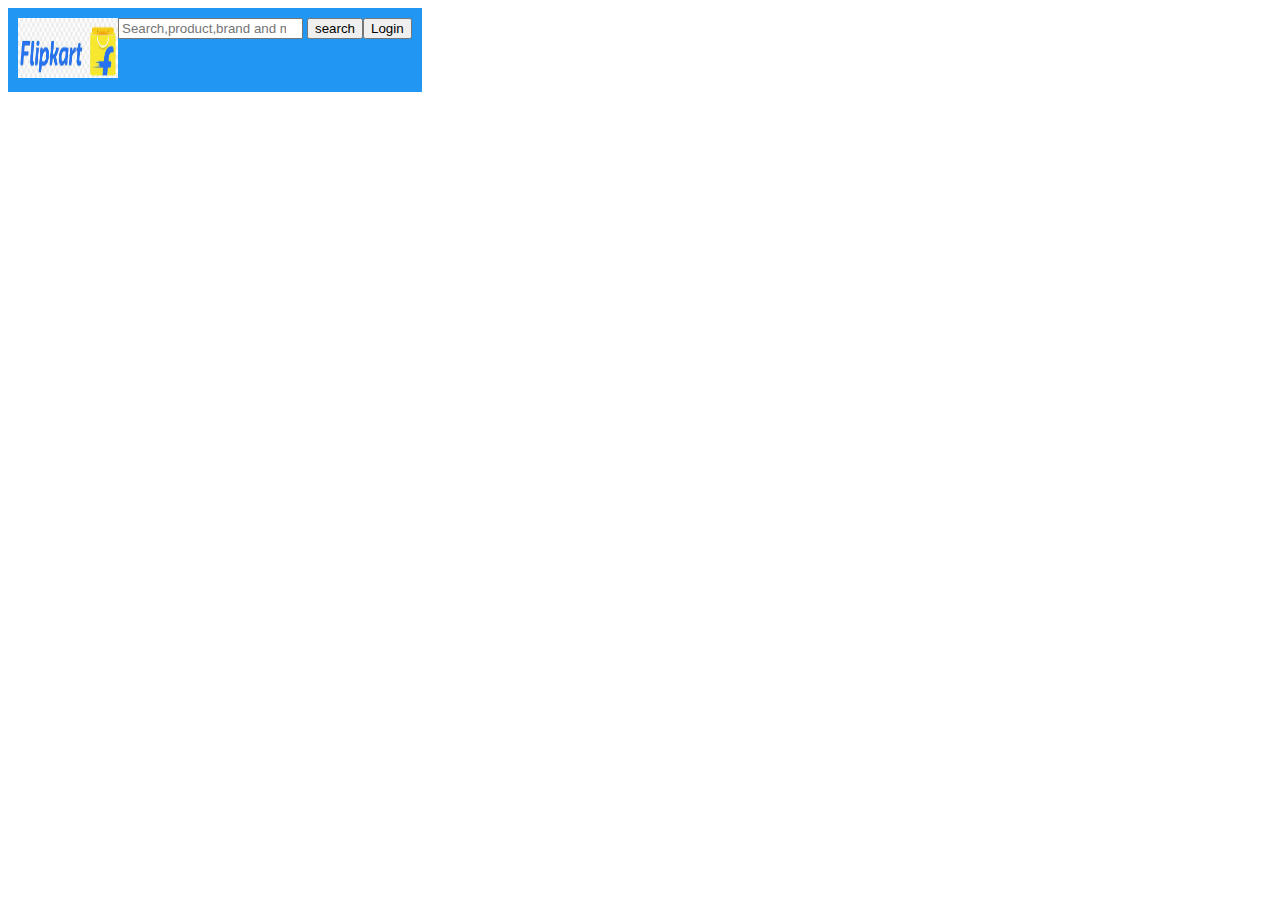
==== Flipkart.html @ f56289d1 "first commit" ====
<!DOCTYPE html>
<html>
    <head> 
        <style>
            .grid-container {
              display: inline-grid;
              grid-template-columns: auto auto auto;
              background-color: #2196F3;
              padding: 10px;
              align-self: auto;
            }
            grid-item {
            padding: 50px;
            font-size: 30px;
            text-align: center;
            }
            </style>
        <title>Flipkart home page</title> 
            
    </head>  
   
    <nav>
        <div class="grid-container">
            <div class="grid-item">
                <img src="img/logo.jpeg" alt="logo" width="100" height="60">
            </div>  
        <div class="grid-item">
            <div class="search">
                <input type="search" name="search" placeholder="Search,product,brand and more">
                <button class="search-button" >search</button>
                <i class="fa fa-envelope icon">
                </i>
            </div>
        </div>
        <div class="grid-item" >
            <button type="button">Login</button> 
        </div>
        </div>
    </nav>

</html>
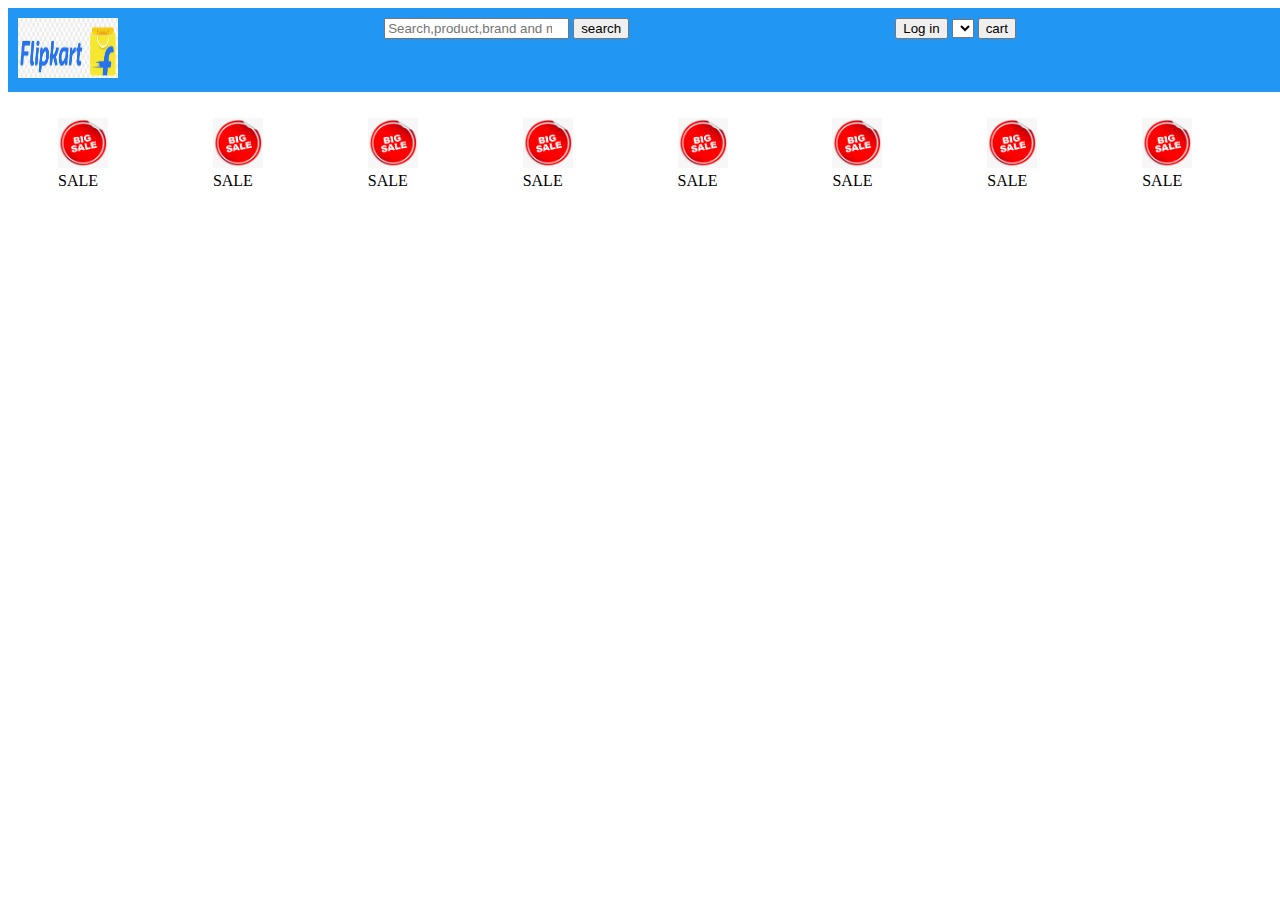
==== commit 293a621b: "implemented html &css" ====
--- a/Flipkart.html
+++ b/Flipkart.html
@@ -4,8 +4,17 @@
         <style>
             .grid-container {
               display: inline-grid;
+              width: 100% ;
               grid-template-columns: auto auto auto;
               background-color: #2196F3;
+              padding: 10px;
+              align-self: auto;
+            }
+            .grid-container-categories {
+              display: inline-grid;
+              width: 100% ;
+              grid-template-columns: auto auto auto auto auto auto auto auto auto;
+             
               padding: 10px;
               align-self: auto;
             }
@@ -18,24 +27,91 @@
         <title>Flipkart home page</title> 
             
     </head>  
-   
+<!-- header -->
     <nav>
         <div class="grid-container">
             <div class="grid-item">
-                <img src="img/logo.jpeg" alt="logo" width="100" height="60">
+                <img src="img/logo.jpeg" 
+                alt="logo" 
+                width="100" height="60">
             </div>  
         <div class="grid-item">
             <div class="search">
-                <input type="search" name="search" placeholder="Search,product,brand and more">
+                <input type="search" 
+                name="search" 
+                placeholder="Search,product,brand and more" >
                 <button class="search-button" >search</button>
-                <i class="fa fa-envelope icon">
-                </i>
+                
             </div>
-        </div>
+        </div> 
+       
+          
+        
         <div class="grid-item" >
-            <button type="button">Login</button> 
+            <button type="button">Log in</button> 
+            <select name="more"></select>
+            <button type="button">cart</button> 
         </div>
         </div>
+        
     </nav>
 
+<!--categories-->
+<nav>
+    <div class="grid-container-categories">
+        <div class="grid-item">
+            <figure>
+                <img src="img/sale.png" height="50px" width="50px">
+                <figcaption  >SALE</figcaption>
+            </figure>   
+        </div>
+        <div class="grid-item">
+            <figure>
+                <img src="img/sale.png" height="50px" width="50px">
+                <figcaption>SALE</figcaption>
+            </figure>   
+        </div>
+        <div class="grid-item">
+            <figure>
+                <img src="img/sale.png" height="50px" width="50px">
+                <figcaption>SALE</figcaption>
+            </figure>   
+        </div>
+        <div class="grid-item">
+            <figure>
+                <img src="img/sale.png" height="50px" width="50px">
+                <figcaption>SALE</figcaption>
+            </figure>   
+        </div>
+        <div class="grid-item">
+            <figure>
+                <img src="img/sale.png" height="50px" width="50px">
+                <figcaption>SALE</figcaption>
+            </figure>   
+        </div>
+        <div class="grid-item">
+            <figure>
+                <img src="img/sale.png" height="50px" width="50px">
+                <figcaption>SALE</figcaption>
+            </figure>   
+        </div>
+        <div class="grid-item">
+            <figure>
+                <img src="img/sale.png" height="50px" width="50px">
+                <figcaption>SALE</figcaption>
+            </figure>   
+        </div>
+        <div class="grid-item">
+            <figure>
+                <img src="img/sale.png" height="50px" width="50px">
+                <figcaption>SALE</figcaption>
+            </figure>   
+        </div>
+            </figure> 
+            
+        </div>
+    </div>
+
+
+</nav>       
 </html>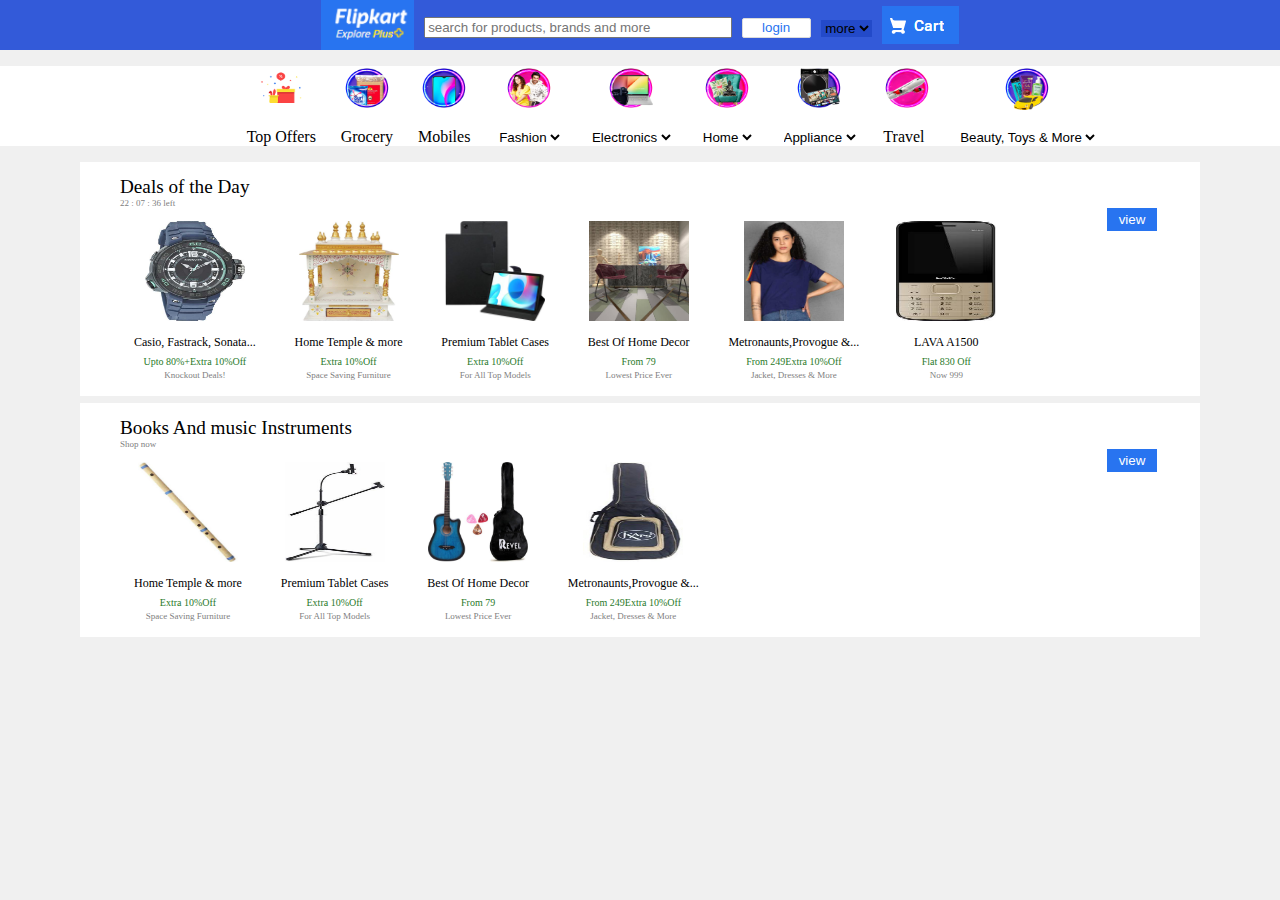
==== commit a3376b47: "Completed html &css prac" ====
--- a/Flipkart.html
+++ b/Flipkart.html
@@ -1,117 +1,266 @@
 <!DOCTYPE html>
 <html>
-    <head> 
-        <style>
-            .grid-container {
-              display: inline-grid;
-              width: 100% ;
-              grid-template-columns: auto auto auto;
-              background-color: #2196F3;
-              padding: 10px;
-              align-self: auto;
-            }
-            .grid-container-categories {
-              display: inline-grid;
-              width: 100% ;
-              grid-template-columns: auto auto auto auto auto auto auto auto auto;
-             
-              padding: 10px;
-              align-self: auto;
-            }
-            grid-item {
-            padding: 50px;
-            font-size: 30px;
-            text-align: center;
-            }
-            </style>
-        <title>Flipkart home page</title> 
-            
-    </head>  
-<!-- header -->
-    <nav>
-        <div class="grid-container">
-            <div class="grid-item">
-                <img src="img/logo.jpeg" 
-                alt="logo" 
-                width="100" height="60">
-            </div>  
-        <div class="grid-item">
-            <div class="search">
-                <input type="search" 
-                name="search" 
-                placeholder="Search,product,brand and more" >
-                <button class="search-button" >search</button>
-                
-            </div>
-        </div> 
-       
-          
-        
-        <div class="grid-item" >
-            <button type="button">Log in</button> 
-            <select name="more"></select>
-            <button type="button">cart</button> 
+    <head>
+        <meta charset="UTF-8">
+        <meta http-equiv="X-UA-Compatible" content="IE=edge">
+        <meta name="viewport" content="width=device-width, initial-scale=1.0">
+        <link rel="stylesheet" href="style.css">
+        <title>Flipkart </title>
+    </head>
+    
+    <body>
+        <div class="header">
+            <header>
+                <nav >
+                    <ul >
+                        <li><a href=""><img class="logoimage" src="images/logo.PNG" alt=" logo"></a></li>
+                        <li>
+                            <input class="searchbox" type="text" placeholder="search for products, brands and more" />
+                        </li>
+                        <li ><button class="loginBtn">login</button></li>
+                        <li>
+                            <select name="" id="">
+                                <option value="">more</a></li>
+                            </select>    
+                        <li><a href=""><img src="images/cart.PNG"  class="cartlogo"/></a></li>
+                    
+                    </ul>
+                    
+                </nav>
+            </header>
         </div>
-        </div>
-        
-    </nav>
+        <main>
+            <section>
+                <div class="category-flex">
+                    <ul>
+                        <li>
+                            <figcaption>
+                            <a href="">   
+                            <img src="images/offers.png" alt="top offers" />
+                            <br>Top Offers
+                            </a>    
+                            </figcaption>
+                        </li>
+                        <li>
+                            <figcaption>
+                                <a href=""> 
+                                <img src="images/Grocery.png" alt="Grocery" />
+                                <br>Grocery
+                                </a>    
+                            </figcaption>
+                        </li>
+                    <li>
+                        <figcaption>
+                            <a href=""> 
+                            <img src="images/mobiles.png" alt="Mobiles" />
+                            <br>Mobiles
+                            </a>    
+                        </figcaption>
+                    </li>
+                    <li>
+                        <figcaption>
+                            <a href=""> 
+                            <img src="images/Fashion.png" alt="Fashion" />
+                            <br>
+                            <select name="" id="">
+                                <option value="">Fashion</option>
+                            </select>
+                            </a>    
+                        </figcaption>
+                    </li>
+                    <li>
+                        <figcaption>
+                            <a href=""> 
+                            <img src="images/Electronics.png" alt="Electronics" />
+                            <br>
+                            <select name="" id="">
+                                <option value="">Electronics</option>
+                            </select>
+                            </a>    
+                        </figcaption>
+                    </li>
+                    <li>
+                        <figcaption>
+                            <a href=""> 
+                            <img src="images/Home.png" alt="Home" />
+                            <br><select name="" id="">
+                                    <option value="">Home</option>
+                            </select>
+                            </a>    
+                        </figcaption>
+                    </li>
+                    <li>
+                        <figcaption>
+                            <a href=""> 
+                            <img src="images/Appliances.png" alt="Appliance" />
+                            <br>
+                                <select name="" id="">
+                                    <option value="">Appliance</option>
+                                </select>
+                            </a>    
+                        </figcaption>
+                            
+                    </li>
+                    <li>
+                        <figcaption>
+                            <a href=""> 
+                            <img src="images/Travel.png" alt="Travel" />
+                            <br>Travel
+                            </a>    
+                        </figcaption>
+                    </li>
+                    <li>
+                        <figcaption>
+                            <a href=""> 
+                            <img src="images/Beauty,toys and more.png" alt="Beauty, Toys & More" />
+                            <br>
+                            <select name="" id="">
+                            <option value="">Beauty, Toys & More</option>
+                        </select>
+                        </a>    
+                        </figcaption>
+                    </li>
+                    </ul>
+                </div>
+            </section>
+            <section class="sectionclass">
+                <div class="sectionHeader">
+                    <big>Deals of the Day</big>
+                    <small>22 : 07 : 36 left</small>
+                    <button class="viewBtn">view</button>
+                </div>
+                
+                <div class="deal-flex">
+                    <ul>
+                        <li>
+                            <figcaption>
+                            <a href="">
+                            <img src="images/sonata.jpeg" alt="product">
+                            <h2>Casio, Fastrack, Sonata...</h2>
+                            <p>Upto 80%+Extra 10%Off</p>
+                            <small>Knockout Deals!</small>
+                            </a>    
+                            </figcaption>
+                    </li>
+                    <li>
+                        <figcaption>
+                        <a href="">
+                        <img src="images/temple.jpeg" alt="product">
+                        <h2>Home Temple & more</h2>
+                        <p>Extra 10%Off</p>
+                        <small>Space Saving Furniture</small>
+                        </a>    
+                        </figcaption>
+                        </li>
+                    <li>
+                        <figcaption>
+                        <a href="">
+                        <img src="images/tablet.jpeg" alt="product">
+                        <h2>Premium Tablet Cases</h2>
+                        <p>Extra 10%Off</p>
+                        <small>For All Top Models</small>
+                        </a>    
+                        </figcaption>
+                        </li>
+                    <li>
+                        <figcaption>
+                            <a href="">
+                        <img src="images/home-decor.jpeg" alt="product">
+                        <h2>Best Of Home Decor</h2>
+                        <p>From 79</p>
+                        <small>Lowest Price Ever</small>
+                        </a>    
+                        </figcaption>
+                    </li>
+                    <li>
+                        <figcaption>
+                            <a href="">
+                        <img src="images/metronaunts.jpeg" alt="product">
+                        <h2>Metronaunts,Provogue &...</h2>
+                        <p>From 249Extra 10%Off</p>
+                        <small>Jacket, Dresses & More</small>
+                        </a>    
+                        </figcaption>
+                    </li>
+                    <li>
+                        <figcaption>
+                            <a href="">
+                        <img src="images/LAVA.jpeg" alt="product">
+                        <h2>LAVA A1500</h2> 
+                        <p>Flat 830 Off</p>
+                        <small>Now 999</small>
+                        </a>    
+                        </figcaption>
+                    </li>
+                   
+                    </ul>
+                </div>
+                
+            
+            
+                
+            </section>
 
-<!--categories-->
-<nav>
-    <div class="grid-container-categories">
-        <div class="grid-item">
-            <figure>
-                <img src="img/sale.png" height="50px" width="50px">
-                <figcaption  >SALE</figcaption>
-            </figure>   
-        </div>
-        <div class="grid-item">
-            <figure>
-                <img src="img/sale.png" height="50px" width="50px">
-                <figcaption>SALE</figcaption>
-            </figure>   
-        </div>
-        <div class="grid-item">
-            <figure>
-                <img src="img/sale.png" height="50px" width="50px">
-                <figcaption>SALE</figcaption>
-            </figure>   
-        </div>
-        <div class="grid-item">
-            <figure>
-                <img src="img/sale.png" height="50px" width="50px">
-                <figcaption>SALE</figcaption>
-            </figure>   
-        </div>
-        <div class="grid-item">
-            <figure>
-                <img src="img/sale.png" height="50px" width="50px">
-                <figcaption>SALE</figcaption>
-            </figure>   
-        </div>
-        <div class="grid-item">
-            <figure>
-                <img src="img/sale.png" height="50px" width="50px">
-                <figcaption>SALE</figcaption>
-            </figure>   
-        </div>
-        <div class="grid-item">
-            <figure>
-                <img src="img/sale.png" height="50px" width="50px">
-                <figcaption>SALE</figcaption>
-            </figure>   
-        </div>
-        <div class="grid-item">
-            <figure>
-                <img src="img/sale.png" height="50px" width="50px">
-                <figcaption>SALE</figcaption>
-            </figure>   
-        </div>
-            </figure> 
-            
-        </div>
-    </div>
-
-
-</nav>       
-</html>+            <section class="sectionclass">
+                <div class="sectionHeader">
+                    <big>Books And music Instruments</big><br>
+                    <small>Shop now</small>
+                    <button>view</button>
+                </div>
+                
+                <div class="deal-flex">
+                    <ul>
+                   
+                    <li>
+                        <figcaption>
+                        <a href="">
+                        <img src="images/flutes.jpeg" alt="product">
+                        <h2>Home Temple & more</h2>
+                        <p>Extra 10%Off</p>
+                        <small>Space Saving Furniture</small>
+                        </a>    
+                        </figcaption>
+                        </li>
+                    <li>
+                        <figcaption>
+                        <a href="">
+                        <img src="images/microphone.jpeg" alt="product">
+                        <h2>Premium Tablet Cases</h2>
+                        <p>Extra 10%Off</p>
+                        <small>For All Top Models</small>
+                        </a>    
+                        </figcaption>
+                        </li>
+                    <li>
+                        <figcaption>
+                            <a href="">
+                        <img src="images/acoustic-guitars.jpeg" alt="product">
+                        <h2>Best Of Home Decor</h2>
+                        <p>From 79</p>
+                        <small>Lowest Price Ever</small>
+                        </a>    
+                        </figcaption>
+                    </li>
+                    <li>
+                        <figcaption>
+                            <a href="">
+                        <img src="images/musical-acce.jpeg" alt="product">
+                        <h2>Metronaunts,Provogue &...</h2>
+                        <p>From 249Extra 10%Off</p>
+                        <small>Jacket, Dresses & More</small>
+                        </a>    
+                        </figcaption>
+                    </li>
+                   
+                   
+                    </ul>
+                </div>
+                
+            
+            
+                
+            </section>
+        </main>
+    </body>
+    
+    </html>--- a/style.css
+++ b/style.css
@@ -0,0 +1,198 @@
+
+body{
+  margin: 0;
+  padding: 0;
+  background-color: #f0f0f0;
+}
+.header {
+  background-color: #204bd6e8;
+ align-items: auto;
+ justify-content: center; 
+ height: 50px;
+
+}
+nav ul {
+
+  display: flex;
+  flex-flow: row wrap;
+  justify-content: center;
+  align-items: center;
+  list-style-type: none;
+  margin: 0;
+  padding: 0;
+}
+nav ul li {
+  height: 100%;
+  padding: 0px 5px 0px 5px;
+
+}
+nav select{
+  border: none;
+  
+  background-color: #2249c7e8;
+
+}
+.searchbox{
+  width: 300px;
+}
+ 
+
+
+nav a{
+  text-decoration : none;
+  font-size: 1.2rem;
+  color: white;
+  padding: 0;
+}
+.logoimage{
+  height:50px ;
+  padding: 0;
+  margin: 0;   
+}
+
+
+
+.loginBtn{
+  color: #2874f0;
+  font-weight: 500;
+  text-align: center;
+  background-color: #fff;
+  cursor: pointer;
+  border-radius: 2px;
+  width: 69px;
+  height: 20px;
+  border: 1px solid #dbdbdb;
+  padding-left: 5px;
+ 
+}
+
+
+.category-flex ul{
+  display: flex;
+ 
+  flex-wrap: nowrap;
+  justify-content: center;
+  align-content: center;
+  
+  background-color: white;
+  list-style-type: none;
+  
+  
+}
+.category-flex  li {
+padding-left: 2%;
+
+}
+.category-flex a{
+  text-decoration: none;
+ color: black;
+}
+
+.category-flex img{
+  height: 44px;
+  width: 48px;
+  display: block;
+  margin-left: auto;
+  margin-right: auto;
+  margin-top: auto;
+}
+
+
+.category-flex select{
+  border:none;
+  background-color: white;
+}
+
+
+.sectionclass{
+  margin: 7px 80px;
+  padding: 2px 40px;
+  height: 230px;
+  background-color: white;
+  
+}
+.sectionHeader{
+  
+  padding-top: 9px;
+  margin: 3px 0px;
+  width: 100%;
+  height: 30px;
+  float: left;
+}
+.sectionHeader button{
+  margin-right: 3px;
+  /* margin-left: -2%;  */
+  float: right;
+  text-align: center;
+  border : none;
+  background-color: #2874f0;
+  color: white;
+  font-weight: 500;
+  height: 23px;
+  width: 50px;
+}
+.sectionHeader h1{
+  margin-top: 3px;
+  padding: 2px;
+  font-size: 10px;
+  color: gray;
+}
+.sectionHeader small{
+    
+  font-size: 9px;
+  color: gray;
+  display: block;
+}
+
+.deal-flex ul{
+  display: flex;
+  flex-basis: 15%;
+  list-style-type: none;
+  margin-bottom: 7px;
+  margin-left: 0%;
+  padding-left: 10px;
+  height: 100px;
+  display: fleX;
+  flex-direction: row;
+  flex-wrap: nowrap;
+  justify-content: left;
+  align-content: center;
+  gap: 3%;
+  
+}
+.deal-flex li a{
+  text-decoration: none;
+  color: black;
+}
+.deal-flex  img{
+  display: block;
+  padding: 2px;
+  margin: 10px auto ;
+  width: 100px;
+  height: 100px;
+  padding: 2px;
+}
+
+.deal-flex h2{
+  text-align: center;
+  font-size: 12px;
+  font-weight: normal;
+  padding: 2px;
+  margin: 2px;
+  text-overflow: ellipsis;
+
+}
+.deal-flex p{
+  text-align: center;
+  color: rgb(42, 122, 42);
+  padding: 2px;
+  margin: 1px;
+  font-size: 10px;
+  font-weight: 500;
+}
+.deal-flex small{
+  text-align: center;
+  font-size: 9px;
+  color: gray;
+  display: block;
+}
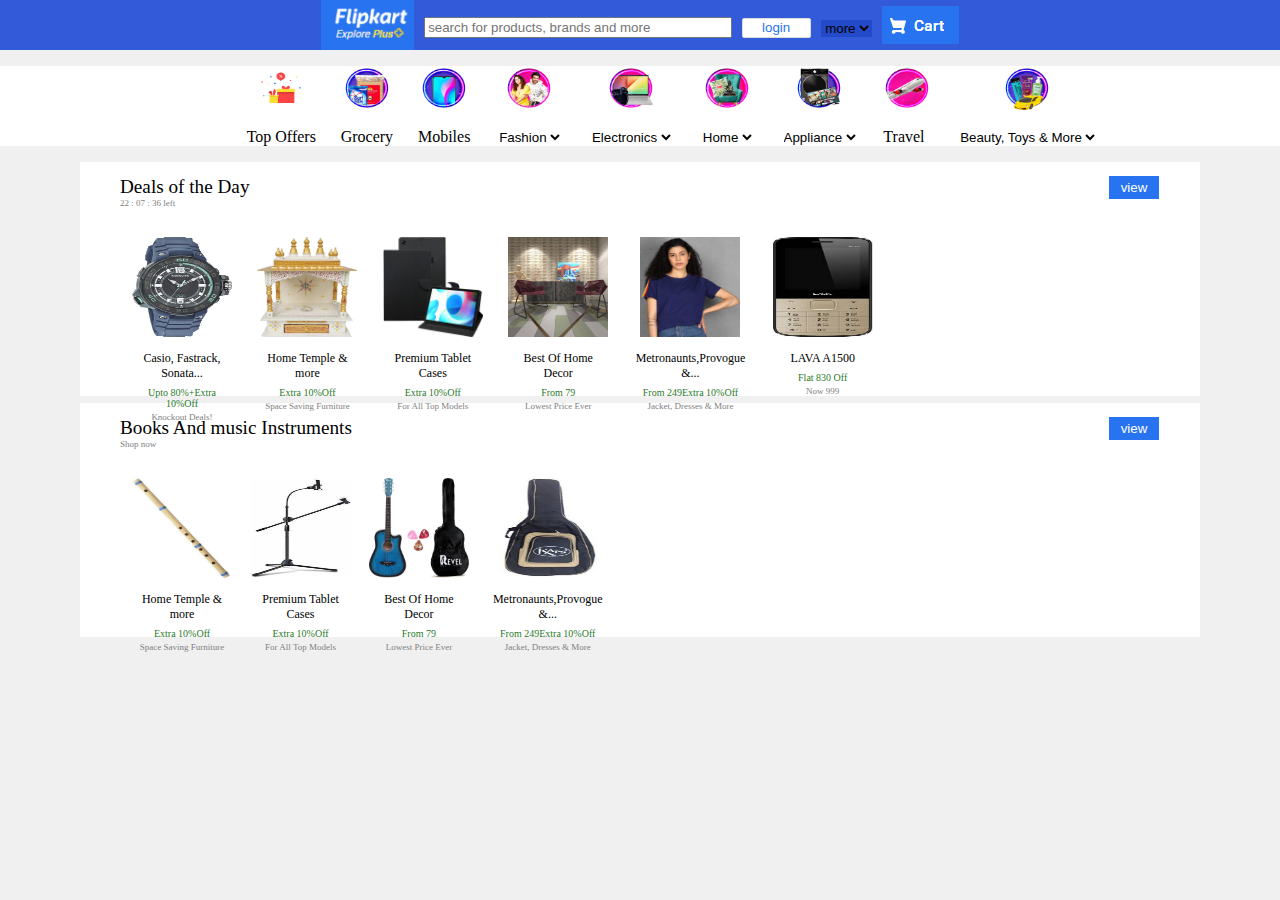
==== commit 3d3733aa: "updated the changes" ====
--- a/Flipkart.html
+++ b/Flipkart.html
@@ -13,16 +13,16 @@
             <header>
                 <nav >
                     <ul >
-                        <li><a href=""><img class="logoimage" src="images/logo.PNG" alt=" logo"></a></li>
+                        <li><a href="#"><img class="logoimage" src="images/logo.PNG" alt=" logo"></a></li>
                         <li>
                             <input class="searchbox" type="text" placeholder="search for products, brands and more" />
                         </li>
                         <li ><button class="loginBtn">login</button></li>
                         <li>
-                            <select name="" id="">
+                            <select name="option" >
                                 <option value="">more</a></li>
                             </select>    
-                        <li><a href=""><img src="images/cart.PNG"  class="cartlogo"/></a></li>
+                        <li><a href="#"><img src="images/cart.PNG"  class="cartlogo"/></a></li>
                     
                     </ul>
                     
@@ -35,7 +35,7 @@
                     <ul>
                         <li>
                             <figcaption>
-                            <a href="">   
+                            <a href="#">   
                             <img src="images/offers.png" alt="top offers" />
                             <br>Top Offers
                             </a>    
@@ -43,7 +43,7 @@
                         </li>
                         <li>
                             <figcaption>
-                                <a href=""> 
+                                <a href="#"> 
                                 <img src="images/Grocery.png" alt="Grocery" />
                                 <br>Grocery
                                 </a>    
@@ -51,7 +51,7 @@
                         </li>
                     <li>
                         <figcaption>
-                            <a href=""> 
+                            <a href="#"> 
                             <img src="images/mobiles.png" alt="Mobiles" />
                             <br>Mobiles
                             </a>    
@@ -59,7 +59,7 @@
                     </li>
                     <li>
                         <figcaption>
-                            <a href=""> 
+                            <a href="#"> 
                             <img src="images/Fashion.png" alt="Fashion" />
                             <br>
                             <select name="" id="">
@@ -70,7 +70,7 @@
                     </li>
                     <li>
                         <figcaption>
-                            <a href=""> 
+                            <a href="#"> 
                             <img src="images/Electronics.png" alt="Electronics" />
                             <br>
                             <select name="" id="">
@@ -81,7 +81,7 @@
                     </li>
                     <li>
                         <figcaption>
-                            <a href=""> 
+                            <a href="#"> 
                             <img src="images/Home.png" alt="Home" />
                             <br><select name="" id="">
                                     <option value="">Home</option>
@@ -91,7 +91,7 @@
                     </li>
                     <li>
                         <figcaption>
-                            <a href=""> 
+                            <a href="#"> 
                             <img src="images/Appliances.png" alt="Appliance" />
                             <br>
                                 <select name="" id="">
@@ -103,7 +103,7 @@
                     </li>
                     <li>
                         <figcaption>
-                            <a href=""> 
+                            <a href="#"> 
                             <img src="images/Travel.png" alt="Travel" />
                             <br>Travel
                             </a>    
@@ -111,7 +111,7 @@
                     </li>
                     <li>
                         <figcaption>
-                            <a href=""> 
+                            <a href="#"> 
                             <img src="images/Beauty,toys and more.png" alt="Beauty, Toys & More" />
                             <br>
                             <select name="" id="">
@@ -123,89 +123,90 @@
                     </ul>
                 </div>
             </section>
+            
             <section class="sectionclass">
                 <div class="sectionHeader">
                     <big>Deals of the Day</big>
+                    <button class="viewBtn">view</button>
                     <small>22 : 07 : 36 left</small>
-                    <button class="viewBtn">view</button>
-                </div>
-                
+                    
+                </div>
+  
                 <div class="deal-flex">
                     <ul>
-                        <li>
-                            <figcaption>
-                            <a href="">
+                    <li>
+                        <figcaption>
+                            <a href="#">
                             <img src="images/sonata.jpeg" alt="product">
                             <h2>Casio, Fastrack, Sonata...</h2>
                             <p>Upto 80%+Extra 10%Off</p>
                             <small>Knockout Deals!</small>
                             </a>    
-                            </figcaption>
-                    </li>
-                    <li>
-                        <figcaption>
-                        <a href="">
-                        <img src="images/temple.jpeg" alt="product">
-                        <h2>Home Temple & more</h2>
-                        <p>Extra 10%Off</p>
-                        <small>Space Saving Furniture</small>
-                        </a>    
-                        </figcaption>
-                        </li>
-                    <li>
-                        <figcaption>
-                        <a href="">
-                        <img src="images/tablet.jpeg" alt="product">
-                        <h2>Premium Tablet Cases</h2>
-                        <p>Extra 10%Off</p>
-                        <small>For All Top Models</small>
-                        </a>    
-                        </figcaption>
-                        </li>
-                    <li>
-                        <figcaption>
-                            <a href="">
-                        <img src="images/home-decor.jpeg" alt="product">
-                        <h2>Best Of Home Decor</h2>
-                        <p>From 79</p>
-                        <small>Lowest Price Ever</small>
-                        </a>    
-                        </figcaption>
-                    </li>
-                    <li>
-                        <figcaption>
-                            <a href="">
-                        <img src="images/metronaunts.jpeg" alt="product">
-                        <h2>Metronaunts,Provogue &...</h2>
-                        <p>From 249Extra 10%Off</p>
-                        <small>Jacket, Dresses & More</small>
-                        </a>    
-                        </figcaption>
-                    </li>
-                    <li>
-                        <figcaption>
-                            <a href="">
-                        <img src="images/LAVA.jpeg" alt="product">
-                        <h2>LAVA A1500</h2> 
-                        <p>Flat 830 Off</p>
-                        <small>Now 999</small>
-                        </a>    
-                        </figcaption>
-                    </li>
-                   
-                    </ul>
-                </div>
+                        </figcaption>
+                    </li>
+                    <li>
+                        <figcaption>
+                            <a href="#">
+                            <img src="images/temple.jpeg" alt="product">
+                            <h2>Home Temple & more</h2>
+                            <p>Extra 10%Off</p>
+                            <small>Space Saving Furniture</small>
+                            </a>    
+                        </figcaption>
+                        </li>
+                    <li>
+                        <figcaption>
+                            <a href="#">
+                            <img src="images/tablet.jpeg" alt="product">
+                            <h2>Premium Tablet Cases</h2>
+                            <p>Extra 10%Off</p>
+                            <small>For All Top Models</small>
+                            </a>    
+                        </figcaption>
+                        </li>
+                    <li>
+                        <figcaption>
+                            <a href="#">
+                            <img src="images/home-decor.jpeg" alt="product">
+                            <h2>Best Of Home Decor</h2>
+                            <p>From 79</p>
+                            <small>Lowest Price Ever</small>
+                            </a>    
+                        </figcaption>
+                    </li>
+                    <li>
+                        <figcaption>
+                            <a href="#">
+                            <img src="images/metronaunts.jpeg" alt="product">
+                            <h2>Metronaunts,Provogue &...</h2>
+                            <p>From 249Extra 10%Off</p>
+                            <small>Jacket, Dresses & More</small>
+                            </a>    
+                        </figcaption>
+                    </li>
+                    <li>
+                        <figcaption>
+                            <a href="#">
+                            <img src="images/LAVA.jpeg" alt="product">
+                            <h2>LAVA A1500</h2> 
+                            <p>Flat 830 Off</p>
+                            <small>Now 999</small>
+                            </a>    
+                        </figcaption>
+                    </li>
+                   
+                    </ul>
+                   </div>
+
+                </section>
                 
-            
-            
-                
-            </section>
 
             <section class="sectionclass">
                 <div class="sectionHeader">
-                    <big>Books And music Instruments</big><br>
+                    <big>Books And music Instruments</big>
+                    <button>view</button>
                     <small>Shop now</small>
-                    <button>view</button>
+                    
                 </div>
                 
                 <div class="deal-flex">
@@ -213,42 +214,42 @@
                    
                     <li>
                         <figcaption>
-                        <a href="">
-                        <img src="images/flutes.jpeg" alt="product">
-                        <h2>Home Temple & more</h2>
-                        <p>Extra 10%Off</p>
-                        <small>Space Saving Furniture</small>
-                        </a>    
-                        </figcaption>
-                        </li>
-                    <li>
-                        <figcaption>
-                        <a href="">
-                        <img src="images/microphone.jpeg" alt="product">
-                        <h2>Premium Tablet Cases</h2>
-                        <p>Extra 10%Off</p>
-                        <small>For All Top Models</small>
-                        </a>    
-                        </figcaption>
-                        </li>
+                            <a href="#">
+                            <img src="images/flutes.jpeg" alt="product">
+                            <h2>Home Temple & more</h2>
+                            <p>Extra 10%Off</p>
+                            <small>Space Saving Furniture</small>
+                            </a>    
+                        </figcaption>
+                    </li>
+                    <li>
+                        <figcaption>
+                            <a href="#">
+                            <img src="images/microphone.jpeg" alt="product">
+                            <h2>Premium Tablet Cases</h2>
+                            <p>Extra 10%Off</p>
+                            <small>For All Top Models</small>
+                            </a>    
+                        </figcaption>
+                        </li>
+                    <li>
+                        <figcaption>
+                            <a href="#">
+                            <img src="images/acoustic-guitars.jpeg" alt="product">
+                            <h2>Best Of Home Decor</h2>
+                            <p>From 79</p>
+                            <small>Lowest Price Ever</small>
+                            </a>    
+                        </figcaption>
+                    </li>
                     <li>
                         <figcaption>
                             <a href="">
-                        <img src="images/acoustic-guitars.jpeg" alt="product">
-                        <h2>Best Of Home Decor</h2>
-                        <p>From 79</p>
-                        <small>Lowest Price Ever</small>
-                        </a>    
-                        </figcaption>
-                    </li>
-                    <li>
-                        <figcaption>
-                            <a href="">
-                        <img src="images/musical-acce.jpeg" alt="product">
-                        <h2>Metronaunts,Provogue &...</h2>
-                        <p>From 249Extra 10%Off</p>
-                        <small>Jacket, Dresses & More</small>
-                        </a>    
+                            <img src="images/musical-acce.jpeg" alt="product">
+                            <h2>Metronaunts,Provogue &...</h2>
+                            <p>From 249Extra 10%Off</p>
+                            <small>Jacket, Dresses & More</small>
+                            </a>    
                         </figcaption>
                     </li>
                    
@@ -256,9 +257,7 @@
                     </ul>
                 </div>
                 
-            
-            
-                
+        
             </section>
         </main>
     </body>
--- a/style.css
+++ b/style.css
@@ -120,22 +120,21 @@
   float: left;
 }
 .sectionHeader button{
-  margin-right: 3px;
-  /* margin-left: -2%;  */
+  margin-right: 1px;
+  font-weight: 500;
+  padding-top: 0%;
+  height: 23px;
+  width: 50px;
   float: right;
   text-align: center;
   border : none;
   background-color: #2874f0;
   color: white;
-  font-weight: 500;
-  height: 23px;
-  width: 50px;
 }
 .sectionHeader h1{
-  margin-top: 3px;
-  padding: 2px;
+ 
   font-size: 10px;
-  color: gray;
+  color: rgb(173, 13, 13);
 }
 .sectionHeader small{
     
@@ -143,7 +142,9 @@
   color: gray;
   display: block;
 }
-
+.deal-flex{
+  float: left;
+}
 .deal-flex ul{
   display: flex;
   flex-basis: 15%;
@@ -152,7 +153,6 @@
   margin-left: 0%;
   padding-left: 10px;
   height: 100px;
-  display: fleX;
   flex-direction: row;
   flex-wrap: nowrap;
   justify-content: left;
@@ -196,3 +196,99 @@
   color: gray;
   display: block;
 }
+
+.deal-flex-main{
+  display: grid;
+  grid-template-columns: 90% 10%;
+}
+
+
+
+
+
+.common-heading{
+  display: flex;
+ justify-content: space-between;
+  width: 100%;
+  padding: 5px 20px;
+  margin-top: 20px;
+  box-shadow: 0 1px 1px 0 rgb(0 0 0 /16%);
+}
+.common-heading-left h1{
+  font-size: 24px;
+  font-weight: 500;
+  line-height:32px;
+  padding:auto;
+}
+.common-heading-left h2{
+  font-size: 15px;
+  padding: 5px 0px;
+  color: rgb(145,141,138) ;
+  font-weight: 200;
+}
+.common-heading-right button{
+  width: 90px;
+  height: 40px;
+  font-size: 18px;
+  background-color: #2874f0;
+  border: none;
+  color: white;
+  border-radius: 2px;
+}
+.common-row{
+  display: flex;
+  justify-content: space-evenly;
+  width: 100%;
+  max-height: 366px;
+  margin: 10px 0px;
+}
+.common-col{
+  text-align: center;
+  line-height: 22px;
+  margin-right: 10px;
+}
+.common-col img{
+  opacity: 1;
+  margin:0;
+  width: 100px;
+  height: 100px;
+  transition: 300ms; 
+  max-width: 100%;
+  max-height: 100%;
+}
+.common-col img:hover{
+  transform: scale(0.9);
+}
+.common-col h3,h4,h6{
+  text-transform: capitalize;
+  letter-spacing: 1px;
+  cursor: pointer;
+}
+.common-col h3{
+  margin-top: 10px;
+  font-size: 16px;
+  text-overflow: ellipsis;
+  white-space: nowrap;
+}
+.common-col h4{
+  color: green;
+  font-size: 14px;
+  font-weight: 300;
+}
+.common-col h6{
+ color: rgb(161,161,161);
+ font-size: 12px;
+ font-weight: 100;
+}
+
+.wrapper {
+ display: flex;
+}
+aside.image-section{
+   margin-left: 0px;
+}
+
+.timer-image{
+ margin: auto;
+ padding-top:10px;
+}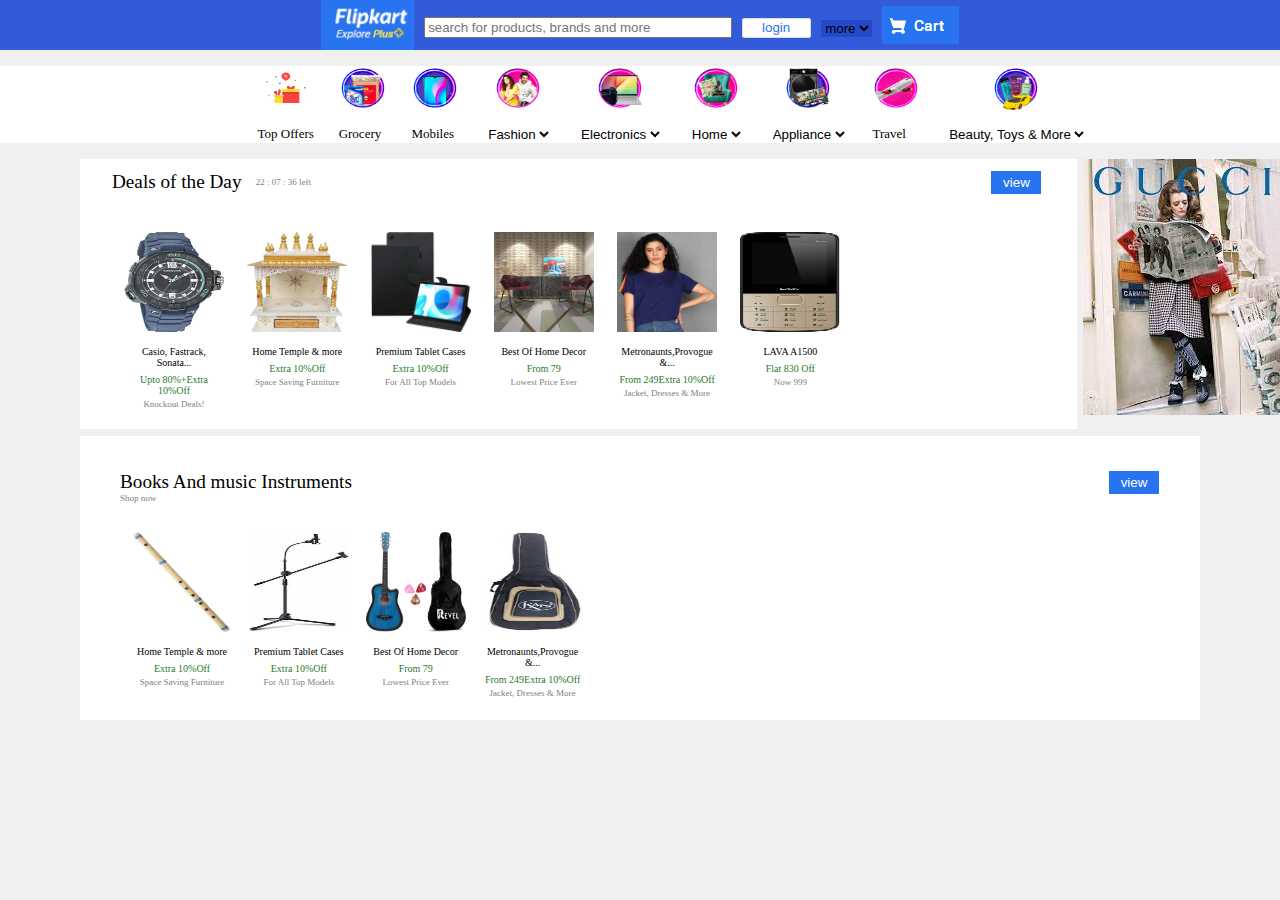
==== commit e2742b3e: "updated the changes" ====
--- a/Flipkart.html
+++ b/Flipkart.html
@@ -63,7 +63,7 @@
                             <img src="images/Fashion.png" alt="Fashion" />
                             <br>
                             <select name="" id="">
-                                <option value="">Fashion</option>
+                                <option >Fashion</option>
                             </select>
                             </a>    
                         </figcaption>
@@ -73,8 +73,8 @@
                             <a href="#"> 
                             <img src="images/Electronics.png" alt="Electronics" />
                             <br>
-                            <select name="" id="">
-                                <option value="">Electronics</option>
+                            <select name="Electronics">
+                                <option >Electronics</option>
                             </select>
                             </a>    
                         </figcaption>
@@ -83,8 +83,8 @@
                         <figcaption>
                             <a href="#"> 
                             <img src="images/Home.png" alt="Home" />
-                            <br><select name="" id="">
-                                    <option value="">Home</option>
+                            <br><select name="Home">
+                                    <option >Home</option>
                             </select>
                             </a>    
                         </figcaption>
@@ -94,8 +94,8 @@
                             <a href="#"> 
                             <img src="images/Appliances.png" alt="Appliance" />
                             <br>
-                                <select name="" id="">
-                                    <option value="">Appliance</option>
+                                <select name="Appliance" >
+                                    <option >Appliance</option>
                                 </select>
                             </a>    
                         </figcaption>
@@ -114,8 +114,8 @@
                             <a href="#"> 
                             <img src="images/Beauty,toys and more.png" alt="Beauty, Toys & More" />
                             <br>
-                            <select name="" id="">
-                            <option value="">Beauty, Toys & More</option>
+                            <select name="Beautytoys" >
+                            <option >Beauty, Toys & More</option>
                         </select>
                         </a>    
                         </figcaption>
@@ -123,15 +123,16 @@
                     </ul>
                 </div>
             </section>
-            
-            <section class="sectionclass">
-                <div class="sectionHeader">
+            <section class="mainsectionclass1">
+            <section class="sectionclass1">
+                <div class="sectionHeaderone">
+                    
                     <big>Deals of the Day</big>
-                    <button class="viewBtn">view</button>
-                    <small>22 : 07 : 36 left</small>
-                    
-                </div>
-  
+                    <small >22 : 07 : 36 left</small>
+                <div>
+                    <button >view</button>
+                </div>  
+                   </div> 
                 <div class="deal-flex">
                     <ul>
                     <li>
@@ -197,10 +198,15 @@
                    
                     </ul>
                    </div>
-
+                   
+                </div>
+                
                 </section>
-                
-
+                <div class="adv-section">
+                    <img src="/images/adv.jpeg" alt="adv">
+                </div>
+                
+            </section>
             <section class="sectionclass">
                 <div class="sectionHeader">
                     <big>Books And music Instruments</big>
@@ -259,6 +265,9 @@
                 
         
             </section>
+            
+
+            
         </main>
     </body>
     
--- a/style.css
+++ b/style.css
@@ -81,7 +81,7 @@
 }
 .category-flex  li {
 padding-left: 2%;
-
+font-size: small;
 }
 .category-flex a{
   text-decoration: none;
@@ -104,43 +104,90 @@
 }
 
 
+.sectionclass1{
+  margin-right:0.5% ;
+  padding-right:0.5%;
+  padding-left: 2.5%;
+  margin-left:5pc ;
+  height: 270px;
+  width: 100%;
+  background-color: rgb(255, 255, 255);
+  
+}
 .sectionclass{
   margin: 7px 80px;
   padding: 2px 40px;
-  height: 230px;
+  height: 280px;
   background-color: white;
   
 }
-.sectionHeader{
-  
+
+.sectionHeaderone{
+  display: grid;
+  grid-template-columns: 15% 10% 80%;
   padding-top: 9px;
+  padding-left: 0%;
   margin: 3px 0px;
   width: 100%;
   height: 30px;
   float: left;
 }
-.sectionHeader button{
-  margin-right: 1px;
+.sectionHeaderone button{
+  
+  float: right;
   font-weight: 500;
   padding-top: 0%;
   height: 23px;
   width: 50px;
-  float: right;
+  
+  margin-right: 10%;
   text-align: center;
   border : none;
   background-color: #2874f0;
   color: white;
 }
-.sectionHeader h1{
- 
-  font-size: 10px;
-  color: rgb(173, 13, 13);
-}
+.sectionHeaderone big{
+  padding-right: 0%;
+}
+
+.sectionHeaderone small{
+    
+  font-size: 9px;
+  color: gray;
+  display: block;
+  
+  padding-top: 1%;
+  margin-top: 5%;
+  padding-right: 0%;
+}
+
+.sectionHeader{
+  
+  padding-top: 30px;
+  margin: 3px 0px;
+  width: 100%;
+  height: 30px;
+  float: right;
+}
+.sectionHeader button{
+  margin-right: 1px;
+  font-weight: 500;
+  padding-top: 0%;
+  height: 23px;
+  width: 50px;
+  float: right;
+  text-align: center;
+  border : none;
+  background-color: #2874f0;
+  color: white;
+}
+
 .sectionHeader small{
     
   font-size: 9px;
   color: gray;
   display: block;
+  
 }
 .deal-flex{
   float: left;
@@ -175,12 +222,12 @@
 
 .deal-flex h2{
   text-align: center;
-  font-size: 12px;
+  font-size: 10px;
   font-weight: normal;
   padding: 2px;
   margin: 2px;
   text-overflow: ellipsis;
-
+  
 }
 .deal-flex p{
   text-align: center;
@@ -198,97 +245,17 @@
 }
 
 .deal-flex-main{
-  display: grid;
-  grid-template-columns: 90% 10%;
-}
-
-
-
-
-
-.common-heading{
-  display: flex;
- justify-content: space-between;
-  width: 100%;
-  padding: 5px 20px;
-  margin-top: 20px;
-  box-shadow: 0 1px 1px 0 rgb(0 0 0 /16%);
-}
-.common-heading-left h1{
-  font-size: 24px;
-  font-weight: 500;
-  line-height:32px;
-  padding:auto;
-}
-.common-heading-left h2{
-  font-size: 15px;
-  padding: 5px 0px;
-  color: rgb(145,141,138) ;
-  font-weight: 200;
-}
-.common-heading-right button{
-  width: 90px;
-  height: 40px;
-  font-size: 18px;
-  background-color: #2874f0;
-  border: none;
-  color: white;
-  border-radius: 2px;
-}
-.common-row{
-  display: flex;
-  justify-content: space-evenly;
-  width: 100%;
-  max-height: 366px;
-  margin: 10px 0px;
-}
-.common-col{
-  text-align: center;
-  line-height: 22px;
-  margin-right: 10px;
-}
-.common-col img{
-  opacity: 1;
-  margin:0;
-  width: 100px;
-  height: 100px;
-  transition: 300ms; 
-  max-width: 100%;
-  max-height: 100%;
-}
-.common-col img:hover{
-  transform: scale(0.9);
-}
-.common-col h3,h4,h6{
-  text-transform: capitalize;
-  letter-spacing: 1px;
-  cursor: pointer;
-}
-.common-col h3{
-  margin-top: 10px;
-  font-size: 16px;
-  text-overflow: ellipsis;
-  white-space: nowrap;
-}
-.common-col h4{
-  color: green;
-  font-size: 14px;
-  font-weight: 300;
-}
-.common-col h6{
- color: rgb(161,161,161);
- font-size: 12px;
- font-weight: 100;
-}
-
-.wrapper {
- display: flex;
-}
-aside.image-section{
-   margin-left: 0px;
-}
-
-.timer-image{
- margin: auto;
- padding-top:10px;
-}+  display: flex
+}
+.mainsectionclass1{
+display: flex;
+}
+.adv-section{
+  float: right;
+  padding: 0%;
+  
+  width: 20%;
+  
+ 
+}
+
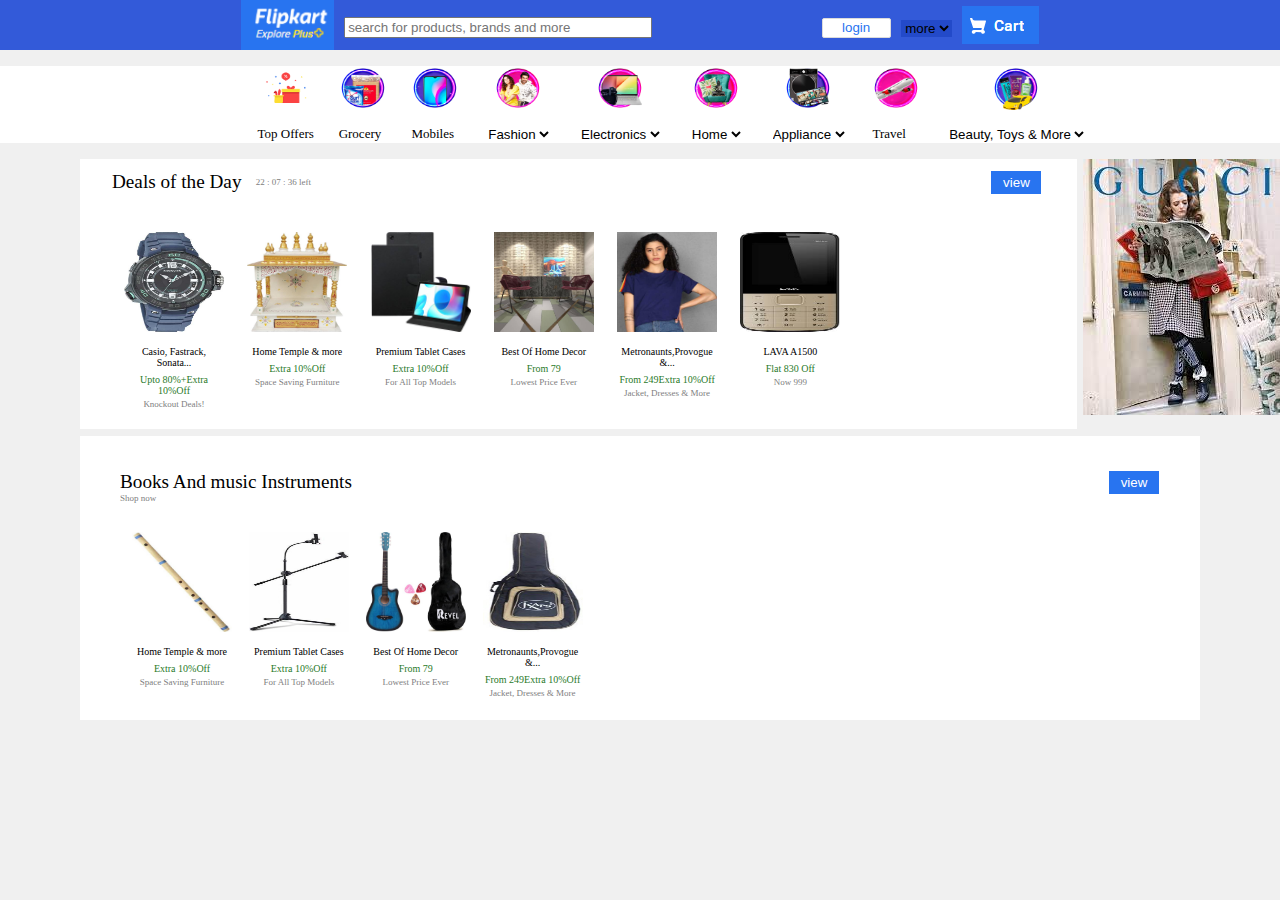
==== commit 2023c4fc: "updated" ====
--- a/Flipkart.html
+++ b/Flipkart.html
@@ -130,7 +130,7 @@
                     <big>Deals of the Day</big>
                     <small >22 : 07 : 36 left</small>
                 <div>
-                    <button >view</button>
+                    <button class="ViewBtn">view</button>
                 </div>  
                    </div> 
                 <div class="deal-flex">
@@ -203,7 +203,9 @@
                 
                 </section>
                 <div class="adv-section">
-                    <img src="/images/adv.jpeg" alt="adv">
+                    
+                    <a href="google.com"></a><img src="/images/adv.jpeg" alt="adv"></a>
+                
                 </div>
                 
             </section>
--- a/style.css
+++ b/style.css
@@ -63,7 +63,7 @@
   height: 20px;
   border: 1px solid #dbdbdb;
   padding-left: 5px;
- 
+  margin-left: 10pc;
 }
 
 
